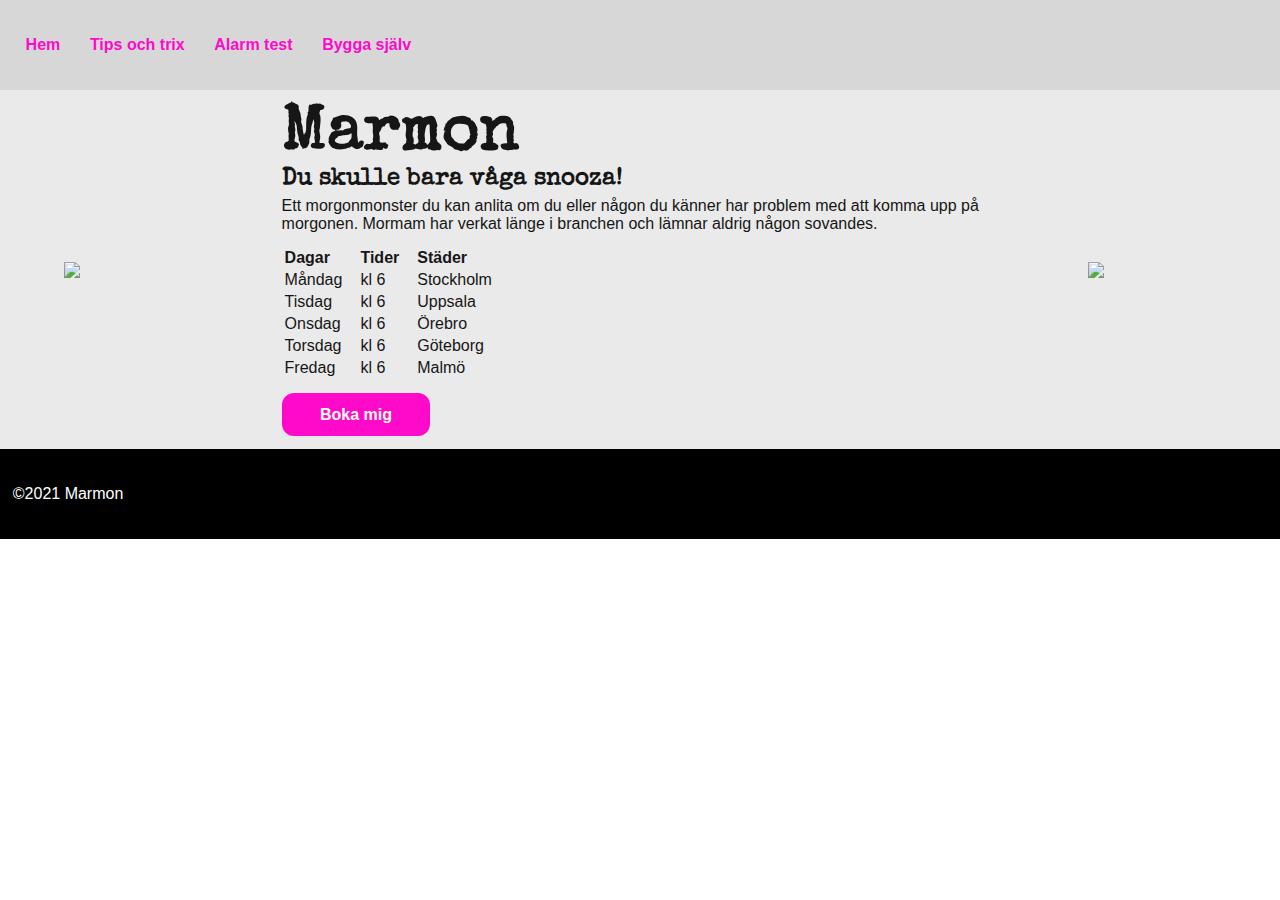
==== index.html @ 745049b8 "klar" ====
<!DOCTYPE html>
<html lang="en">
<head>
    <meta charset="UTF-8">
    <meta http-equiv="X-UA-Compatible" content="IE=edge">
    <meta name="viewport" content="width=device-width, initial-scale=1.0">
    <title>Marmon start</title>
    <link rel="preconnect" href="https://fonts.googleapis.com"> 
    <link rel="preconnect" href="https://fonts.gstatic.com" crossorigin> 
    <link href="https://fonts.googleapis.com/css2?family=Special+Elite&display=swap" rel="stylesheet">
    <link href="main.css" rel="stylesheet"> 

</head>
<body>
    <div class="grid">
        <header>
            <nav>
                <a href="index.html">Hem</a>
                <a href="info.html">Tips och trix</a>
                <a href="https://www.expressen.se/leva-och-bo/inredning/sovrum/10-vackarklockor-for-dig-som-har-svart-att-stiga-upp/" target="_blank">Alarm test</a>
                <a href="https://www.youtube.com/watch?v=sbjV7TUSIHs" target="_blank">Bygga själv</a>
                </nav>
        </header>
      
        <aside class="sidebar-left">
            <img class="imgb" src="bilder/Morrman1.png">
        </aside>
      
        
        <article>
            <main>
     
                <h1>Marmon</h1>
                <h3>Du skulle bara våga snooza!</h3>
                   
                  <!-- <img class="imgb" src="bilder/Morrman1.png">  -->
                              
                <p>Ett morgonmonster du kan anlita om du eller någon du känner har problem med att komma upp på morgonen.
                     Mormam har verkat länge i branchen och lämnar aldrig någon sovandes.</p>
              
                <table> 
                    <tr><th>Dagar</th><th>Tider</th><th>Städer</th></tr>
                    <tr><td>Måndag</td><td>kl 6</td><td>Stockholm</td></tr>
                    <tr><td>Tisdag</td><td>kl 6</td><td>Uppsala</td></tr>
                    <tr><td>Onsdag</td><td>kl 6</td><td>Örebro</td></tr>
                    <tr><td>Torsdag</td><td>kl 6</td><td>Göteborg</td></tr>
                    <tr><td>Fredag</td><td>kl 6</td><td>Malmö</td></tr>
                </table>
               
               
                <form method="post" action="mailto:westerdahl.moa@gmail.com"><button class="button" type="submit">Boka mig</button></form>
           
            </main>
        </article>
      
        <aside class="sidebar-right">
            <img class="imgb" src="bilder/Morrman1.png">
        </aside>
        
        <footer>
            <p class="footfont"> ©2021 Marmon</p> 
        </footer>
    </div>
</body>
</html>
---- main.css ----
.grid {
    display: grid;
    grid-template-columns: 20vw auto 20vw;
    grid-gap: 0em;
   
}

header {
    grid-column-start: 1;
    grid-column-end: span 3;
    border-style: none;
}

footer {
    grid-column-start: 1;
    grid-column-end: span 3;
    border-style: none;
    clear: both;
}

@media all and (max-width: 350px) {
aside, article {
        grid-column-start: 1;
        grid-column-end: span 3; 
        border-style: none;
    }
}

body {
    margin: 0;
    padding: 0;
}

aside, article {
    background: #eaeaea;
    display: flex;
    align-items: center;
    justify-content: center;
    height: auto;
    border-style: none;
    padding: 1vw;
}

header {
    
    background: #d8d7d7;
    display: flex;
    align-items: center;
    justify-content: left;
    height: 10vh;
}

footer {
    background: black;
    display: flex;
    align-items: center;
    justify-content: left;
    height: 10vh;
    clear: both;
}

.sidebar-right{
    background-color: #eaeaea;
    padding: 5vw;
}

.sidebar-left{
    background-color: #eaeaea;
    padding: 5vw;
}

p {
    color: rgb(22, 22, 22);
    font-family: Arial, Helvetica, sans-serif;
    font-size: 1em;
    font-weight: normal;
    margin: 0.5vw 0vw 0vw 1vw;
}

h1 {
    font-family: 'Special Elite', cursive;
    color: rgb(22, 22, 22);
    font-size: 4em;
    margin: 0vw 0vw 0vw 1vw;
   
}

h2 {
    font-family: 'Special Elite', cursive;
    color: rgb(22, 22, 22);
    font-size: 2.5em;
    margin: 0vw 0vw 0vw 1vw;
   
}

h3 {
    font-family: 'Special Elite', cursive;
    color: rgb(22, 22, 22);
    font-size: 1.5em;
    margin: 0vw 0vw 0vw 1vw;
   
}

.footfont
{
    color: rgb(255, 255, 255);
    font-family: Arial, Helvetica, sans-serif;
    font-size: 1em;
    font-weight: normal;
    margin: 0vw 0vw 0vw 1vw;
}

img {
    width: 18vw;
    height: auto;
  }

  table {
    color: rgb(22, 22, 22);
    font-family: Arial, Helvetica, sans-serif;
    font-size: 1em;
    font-weight: normal;
    text-align: left;
    margin: 1vw;

}

ol {
    color: rgb(22, 22, 22);
    font-family: Arial, Helvetica, sans-serif;
    font-size: 1em;
    font-weight: normal;
    text-align: left;
    
}

th, td {
    padding-right: 15px;
}



  a, a:link, a:visited {
    font-family: Arial, Helvetica, sans-serif;
    font-weight: bold;
    color: #ff09ca;
    margin: 0vw 0vw 0vw 2vw;
    text-decoration:none;
}


  a:active {
    font-family: Arial, Helvetica, sans-serif;
    font-weight: bold;
    color: hotpink;
    margin: 0vw 0vw 0vw 2vw;
    text-decoration: none;
}

  a:hover {
    font-family: Arial, Helvetica, sans-serif;
    font-weight: bold;
    color: hotpink;
    margin: 0vw 0vw 0vw 2vw;
    text-decoration: none;
}

  .button {
    background-color: #ff09ca;
    border: none;
    color: white;
    padding: 1vw 3vw 1vw 3vw;
    text-align: center;
    text-decoration: none;
    display: inline-block;
    font-size: 1em;
    font-family: sans-serif;
    font-weight: bolder;
    border-radius: 12px;
    cursor: pointer;
    margin: 0vw 0vw 0vw 1vw;

}

  .button:hover {
  background-color: hotpink;
  
}
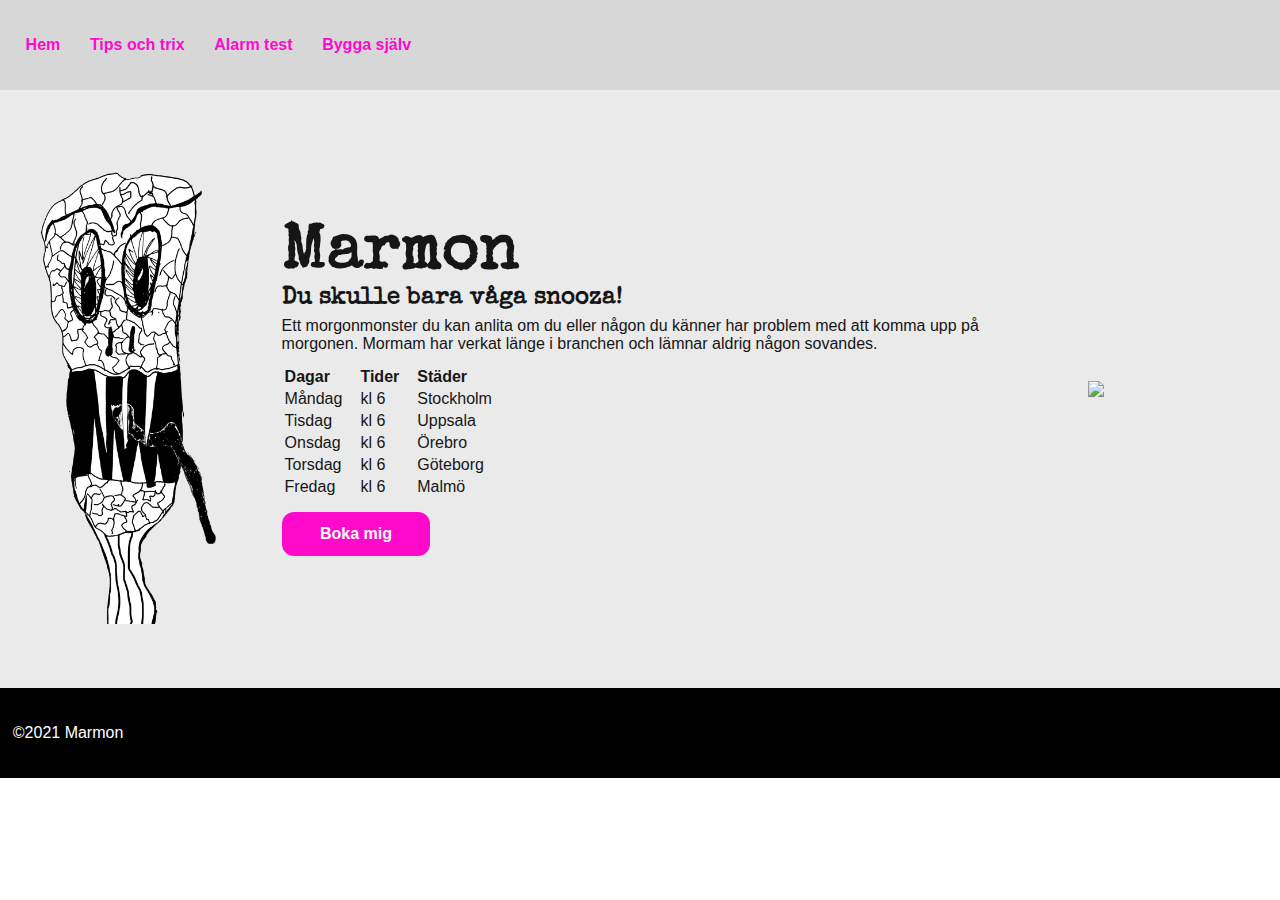
==== commit d7940848: "bildmappens namn ändrat" ====
--- a/index.html
+++ b/index.html
@@ -23,7 +23,7 @@
         </header>
       
         <aside class="sidebar-left">
-            <img class="imgb" src="bilder/Morrman1.png">
+            <img class="imgb" src="bilderr/morrman.png">
         </aside>
       
         
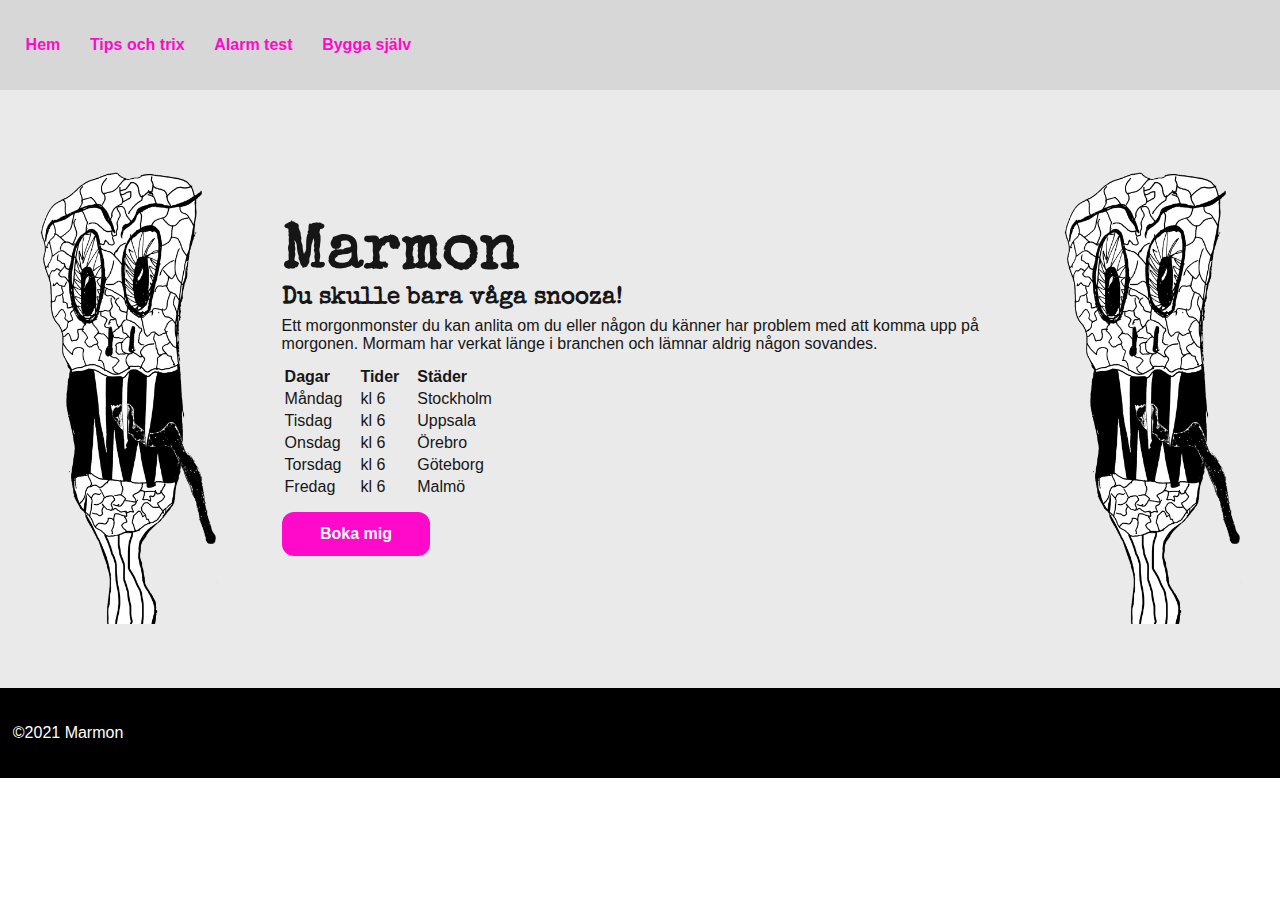
==== commit 2f76342a: "ändra bildnamn sidebar" ====
--- a/index.html
+++ b/index.html
@@ -23,7 +23,7 @@
         </header>
       
         <aside class="sidebar-left">
-            <img class="imgb" src="bilderr/morrman.png">
+            <img class="imgb" src="bilder/morrman.png">
         </aside>
       
         
@@ -54,7 +54,7 @@
         </article>
       
         <aside class="sidebar-right">
-            <img class="imgb" src="bilder/Morrman1.png">
+            <img class="imgb" src="bilder/morrman.png">
         </aside>
         
         <footer>
